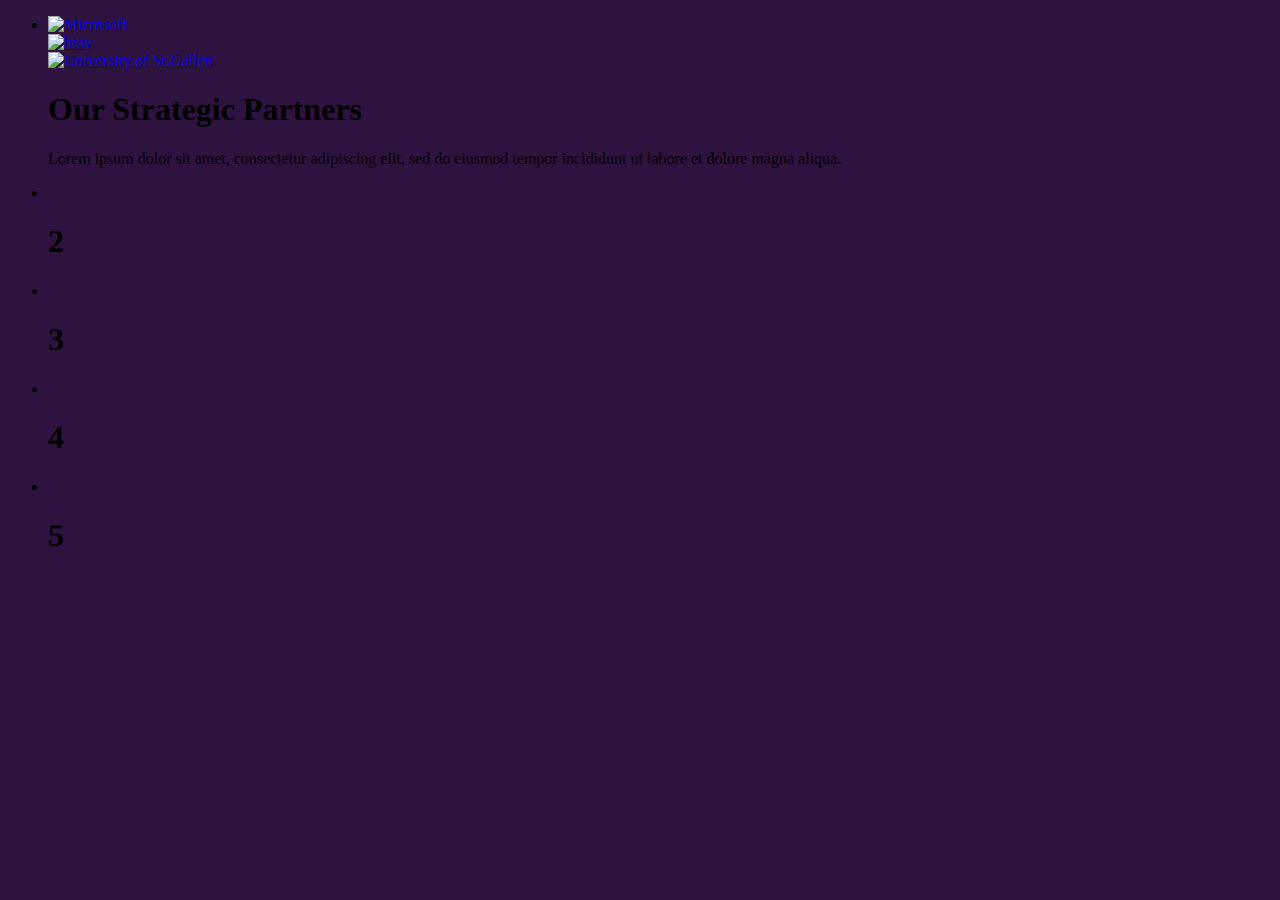
==== index.html @ 5c0da483 "Create index.html" ====
<!DOCTYPE html>
<html lang="en">
	<head>
		<meta charset="utf-8">
		<meta name="viewport" content="width=device-width, initial-scale=1">
		<title>Cover - UIkit 3 KickOff</title>
		<link rel="icon" href="img/favicon.ico">
		<!-- CSS FILES -->
		<link rel="stylesheet" type="text/css" href="https://cdn.jsdelivr.net/npm/uikit@latest/dist/css/uikit.min.css">
        <link rel="stylesheet" href="style.css">
		<style>
			.lead {
				font-size: 1.175em;
				font-weight: 300;
			}
			.uk-logo img {
				height: 28px;
			}
            body {background-color: #2E123F;}
		</style>
	</head>
	<body>

        <div class="uk-position-relative uk-visible-toggle uk-light" tabindex="-1" uk-slider="center: true">

            <ul class="uk-slider-items uk-grid">
                <li class="uk-width-3-4">
                    <div class="uk-grid-divider uk-child-width-expand@s" uk-grid>
                        <div class="uk-grid-small uk-child-width-1-3@s uk-grid-match uk-text-center partnersTypeOne uk-grid uk-grid-stack"
                        uk-grid>
                            <!-- Microsoft -->
                            <div class="uk-first-column">
                                <div class="vertical_gradient_half_summit uk-card uk-card-body uk-flex uk-flex-center uk-flex-middle">
                                <a href="https://live.startsummit.ch/participations/55527">
                                    <img class="partners-logos" src="https://www.startsummit.ch/hubfs/b2match/partnersLogos/microsoft.png"
                                    alt="Microsoft" />
                                </a>
                                </div>
                            </div>
                            <!-- btov -->
                            <div class="uk-grid-margin uk-first-column">
                                <div class="vertical_gradient_half_summit uk-card uk-card-body uk-flex uk-flex-center uk-flex-middle">
                                <a href="https://live.startsummit.ch/participations/55530">
                                    <img class="partners-logos"
                                    src="https://www.startsummit.ch/hubfs/b2match/partnersLogos/btov%20(new).png" alt="btov" />
                                </a>
                                </div>
                            </div>
                            <!-- HSG -->
                            <div class="uk-grid-margin uk-first-column">
                                <div class="vertical_gradient_half_summit uk-card uk-card-body uk-flex uk-flex-center uk-flex-middle">
                                <a href="https://live.startsummit.ch/participations/55570">
                                    <img class="partners-logos" src="https://www.startsummit.ch/hubfs/b2match/partnersLogos/hsg.png"
                                    alt="University of St.Gallen" />
                                </a>
                                </div>
                            </div>
                        </div>
                        <div>
                            <h1>Our Strategic Partners</h1>
                            <p>Lorem ipsum dolor sit amet, consectetur adipiscing elit, sed do eiusmod tempor incididunt ut labore et dolore magna aliqua.</p>
                        </div>
                    </div>
                </li>
                <li class="uk-width-3-4">
                    <div class="uk-panel">
                        <img src="images/dark.jpg" alt="">
                        <div class="uk-position-center uk-panel"><h1>2</h1></div>
                    </div>
                </li>
                <li class="uk-width-3-4">
                    <div class="uk-panel">
                        <img src="images/light.jpg" alt="">
                        <div class="uk-position-center uk-panel"><h1>3</h1></div>
                    </div>
                </li>
                <li class="uk-width-3-4">
                    <div class="uk-panel">
                        <img src="images/photo2.jpg" alt="">
                        <div class="uk-position-center uk-panel"><h1>4</h1></div>
                    </div>
                </li>
                <li class="uk-width-3-4">
                    <div class="uk-panel">
                        <img src="images/photo3.jpg" alt="">
                        <div class="uk-position-center uk-panel"><h1>5</h1></div>
                    </div>
                </li>
            </ul>
        
            <a class="uk-position-center-left uk-position-small uk-hidden-hover" href="#" uk-slidenav-previous uk-slider-item="previous"></a>
            <a class="uk-position-center-right uk-position-small uk-hidden-hover" href="#" uk-slidenav-next uk-slider-item="next"></a>
        
        </div>
		
		<!-- JS FILES -->
		<script src="https://cdn.jsdelivr.net/npm/uikit@latest/dist/js/uikit.min.js"></script>
		<script src="https://cdn.jsdelivr.net/npm/uikit@latest/dist/js/uikit-icons.min.js"></script>

	</body>
</html>
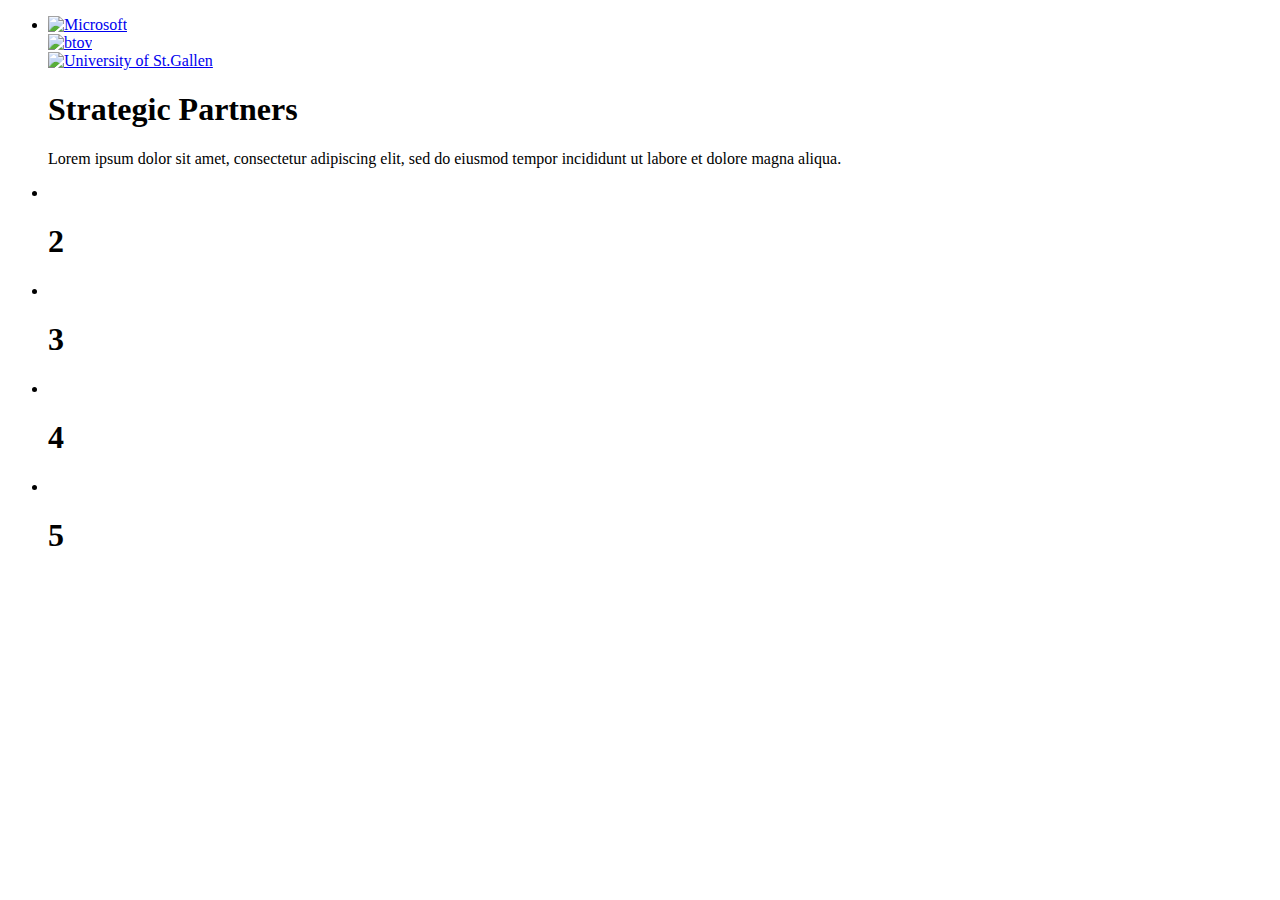
==== commit ac6b0730: "Update index.html" ====
--- a/index.html
+++ b/index.html
@@ -8,16 +8,6 @@
 		<!-- CSS FILES -->
 		<link rel="stylesheet" type="text/css" href="https://cdn.jsdelivr.net/npm/uikit@latest/dist/css/uikit.min.css">
         <link rel="stylesheet" href="style.css">
-		<style>
-			.lead {
-				font-size: 1.175em;
-				font-weight: 300;
-			}
-			.uk-logo img {
-				height: 28px;
-			}
-            body {background-color: #2E123F;}
-		</style>
 	</head>
 	<body>
 
@@ -57,7 +47,7 @@
                             </div>
                         </div>
                         <div>
-                            <h1>Our Strategic Partners</h1>
+                            <h1>Strategic Partners</h1>
                             <p>Lorem ipsum dolor sit amet, consectetur adipiscing elit, sed do eiusmod tempor incididunt ut labore et dolore magna aliqua.</p>
                         </div>
                     </div>
--- a/style.css
+++ b/style.css
@@ -0,0 +1,20 @@
+.vertical_gradient_full_summit {
+    background: rgb(55, 24, 74);
+    background: -moz-linear-gradient(
+      180deg,
+      rgba(55, 24, 74, 1) 0%,
+      rgba(80, 16, 86, 1) 100%
+    );
+    background: -webkit-linear-gradient(
+      180deg,
+      rgba(55, 24, 74, 1) 0%,
+      rgba(80, 16, 86, 1) 100%
+    );
+    background: linear-gradient(
+      180deg,
+      rgba(55, 24, 74, 1) 0%,
+      rgba(80, 16, 86, 1) 100%
+    );
+    filter: progid:DXImageTransform.Microsoft.gradient(startColorstr="#37184a",endColorstr="#501056",GradientType=1);
+  }
+
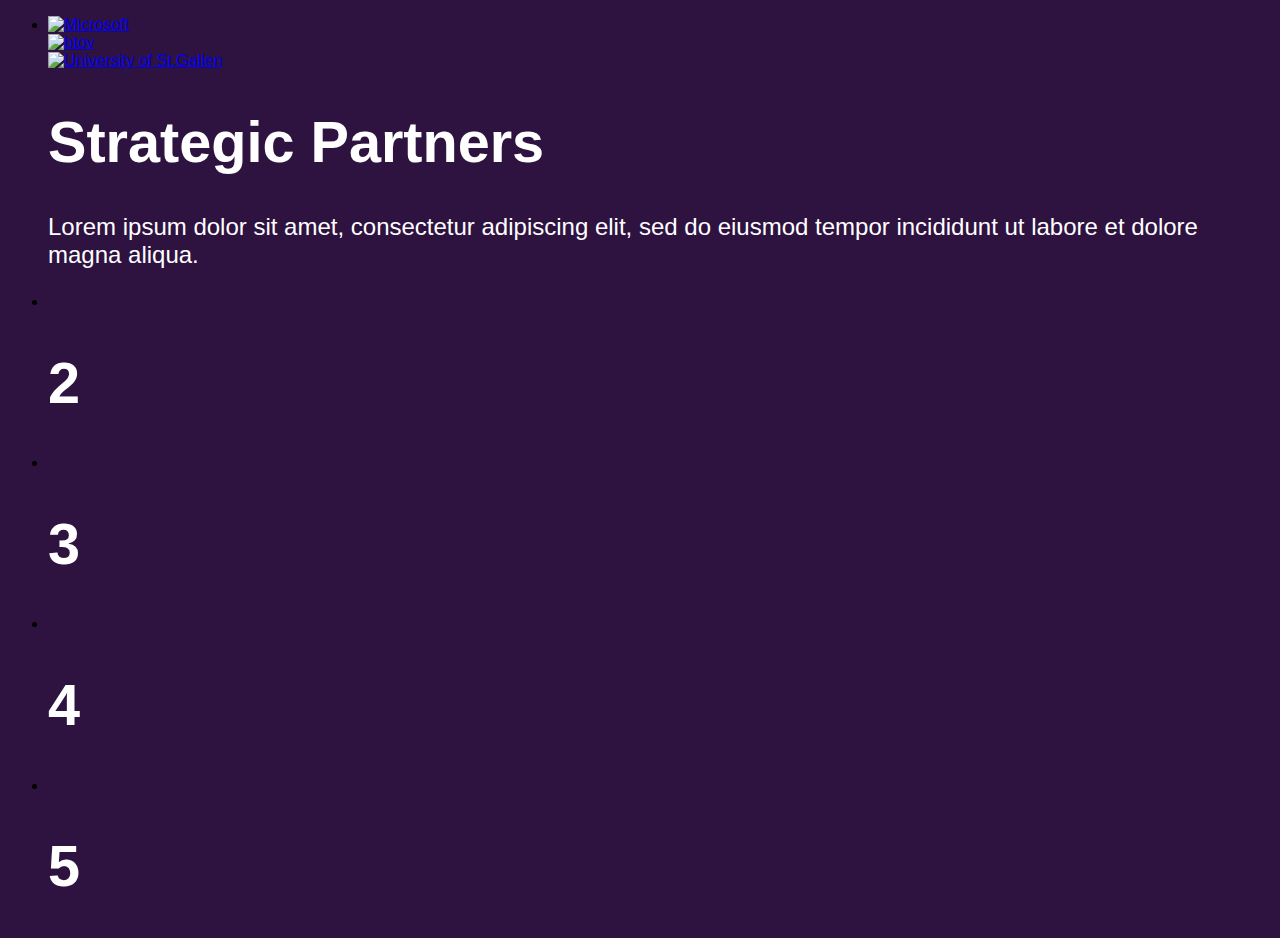
==== commit 0a57784f: "Update index.html" ====
--- a/index.html
+++ b/index.html
@@ -22,7 +22,7 @@
                             <div class="uk-first-column">
                                 <div class="vertical_gradient_half_summit uk-card uk-card-body uk-flex uk-flex-center uk-flex-middle">
                                 <a href="https://live.startsummit.ch/participations/55527">
-                                    <img class="partners-logos" src="https://www.startsummit.ch/hubfs/b2match/partnersLogos/microsoft.png"
+                                    <img src="https://www.startsummit.ch/hubfs/b2match/partnersLogos/microsoft.png"
                                     alt="Microsoft" />
                                 </a>
                                 </div>
@@ -31,7 +31,7 @@
                             <div class="uk-grid-margin uk-first-column">
                                 <div class="vertical_gradient_half_summit uk-card uk-card-body uk-flex uk-flex-center uk-flex-middle">
                                 <a href="https://live.startsummit.ch/participations/55530">
-                                    <img class="partners-logos"
+                                    <img
                                     src="https://www.startsummit.ch/hubfs/b2match/partnersLogos/btov%20(new).png" alt="btov" />
                                 </a>
                                 </div>
@@ -40,7 +40,7 @@
                             <div class="uk-grid-margin uk-first-column">
                                 <div class="vertical_gradient_half_summit uk-card uk-card-body uk-flex uk-flex-center uk-flex-middle">
                                 <a href="https://live.startsummit.ch/participations/55570">
-                                    <img class="partners-logos" src="https://www.startsummit.ch/hubfs/b2match/partnersLogos/hsg.png"
+                                    <img src="https://www.startsummit.ch/hubfs/b2match/partnersLogos/hsg.png"
                                     alt="University of St.Gallen" />
                                 </a>
                                 </div>
--- a/style.css
+++ b/style.css
@@ -18,3 +18,66 @@
     filter: progid:DXImageTransform.Microsoft.gradient(startColorstr="#37184a",endColorstr="#501056",GradientType=1);
   }
 
+/* Fonts */
+@font-face {
+    font-family: "AvenirNextPro";
+    font-weight: 700;
+    font-style: normal;
+    src: url("https://www.startsummit.ch/hubfs/b2match/fonts/381646_0_0.eot");
+    src: url("https://www.startsummit.ch/hubfs/b2match/fonts/381646_0_0.eot?#iefix")
+        format("embedded-opentype"),
+      url("https://www.startsummit.ch/hubfs/b2match/fonts/381646_0_0.woff2")
+        format("woff2"),
+      url("https://www.startsummit.ch/hubfs/b2match/fonts/381646_0_0.woff")
+        format("woff"),
+      url("https://www.startsummit.ch/hubfs/b2match/fonts/381646_0_0.ttf")
+        format("truetype");
+  }
+  @font-face {
+    font-family: "AvenirNextPro";
+    font-weight: 800;
+    font-style: normal;
+    src: url("https://www.startsummit.ch/hubfs/b2match/fonts/381646_1_0.eot");
+    src: url("https://www.startsummit.ch/hubfs/b2match/fonts/381646_1_0.eot?#iefix")
+        format("embedded-opentype"),
+      url("https://www.startsummit.ch/hubfs/b2match/fonts/381646_1_0.woff2")
+        format("woff2"),
+      url("https://www.startsummit.ch/hubfs/b2match/fonts/381646_1_0.woff")
+        format("woff"),
+      url("https://www.startsummit.ch/hubfs/b2match/fonts/381646_1_0.ttf")
+        format("truetype");
+  }
+  @font-face {
+    font-family: "AvenirNextPro";
+    font-weight: 400;
+    font-style: normal;
+    src: url("https://www.startsummit.ch/hubfs/b2match/fonts/381646_2_0.eot");
+    src: url("https://www.startsummit.ch/hubfs/b2match/fonts/381646_2_0.eot?#iefix")
+        format("embedded-opentype"),
+      url("https://www.startsummit.ch/hubfs/b2match/fonts/381646_2_0.woff2")
+        format("woff2"),
+      url("https://www.startsummit.ch/hubfs/b2match/fonts/381646_2_0.woff")
+        format("woff"),
+      url("https://www.startsummit.ch/hubfs/b2match/fonts/381646_2_0.ttf")
+        format("truetype");
+  }
+  html,
+  body{
+    font-family: "AvenirNextPro", sans-serif !important;
+    background-color: #2E123F;
+  }
+  h1{
+  /* Avenir Next Heavy, all caps, 43 pt */
+  font-family: "AvenirNextPro", sans-serif;
+  font-size: 3.6rem;
+  font-weight: 800;
+  color: white;
+}
+p{
+    /* Avenir Next Heavy, all caps, 43 pt */
+    font-family: "AvenirNextPro", sans-serif;
+    font-size: 1.5rem;
+    font-weight: 250;
+    color: white;
+  }
+  
